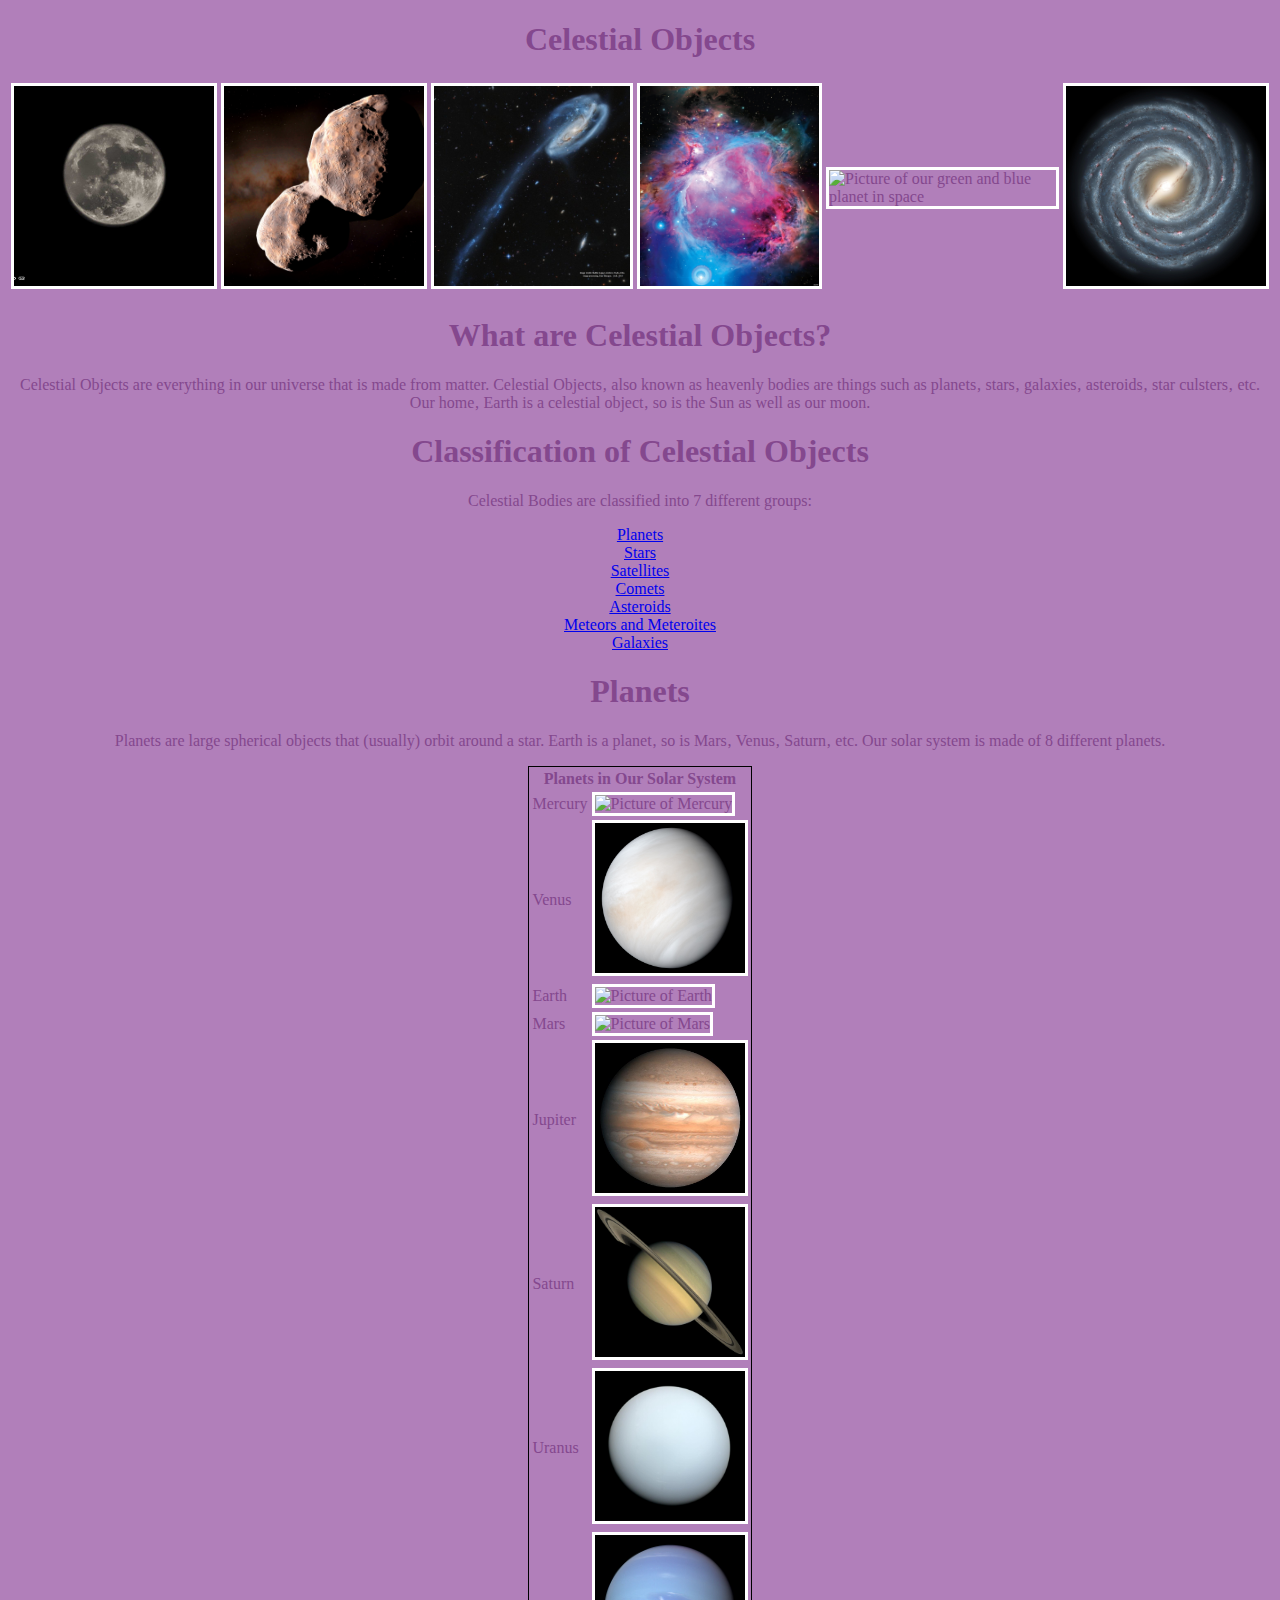
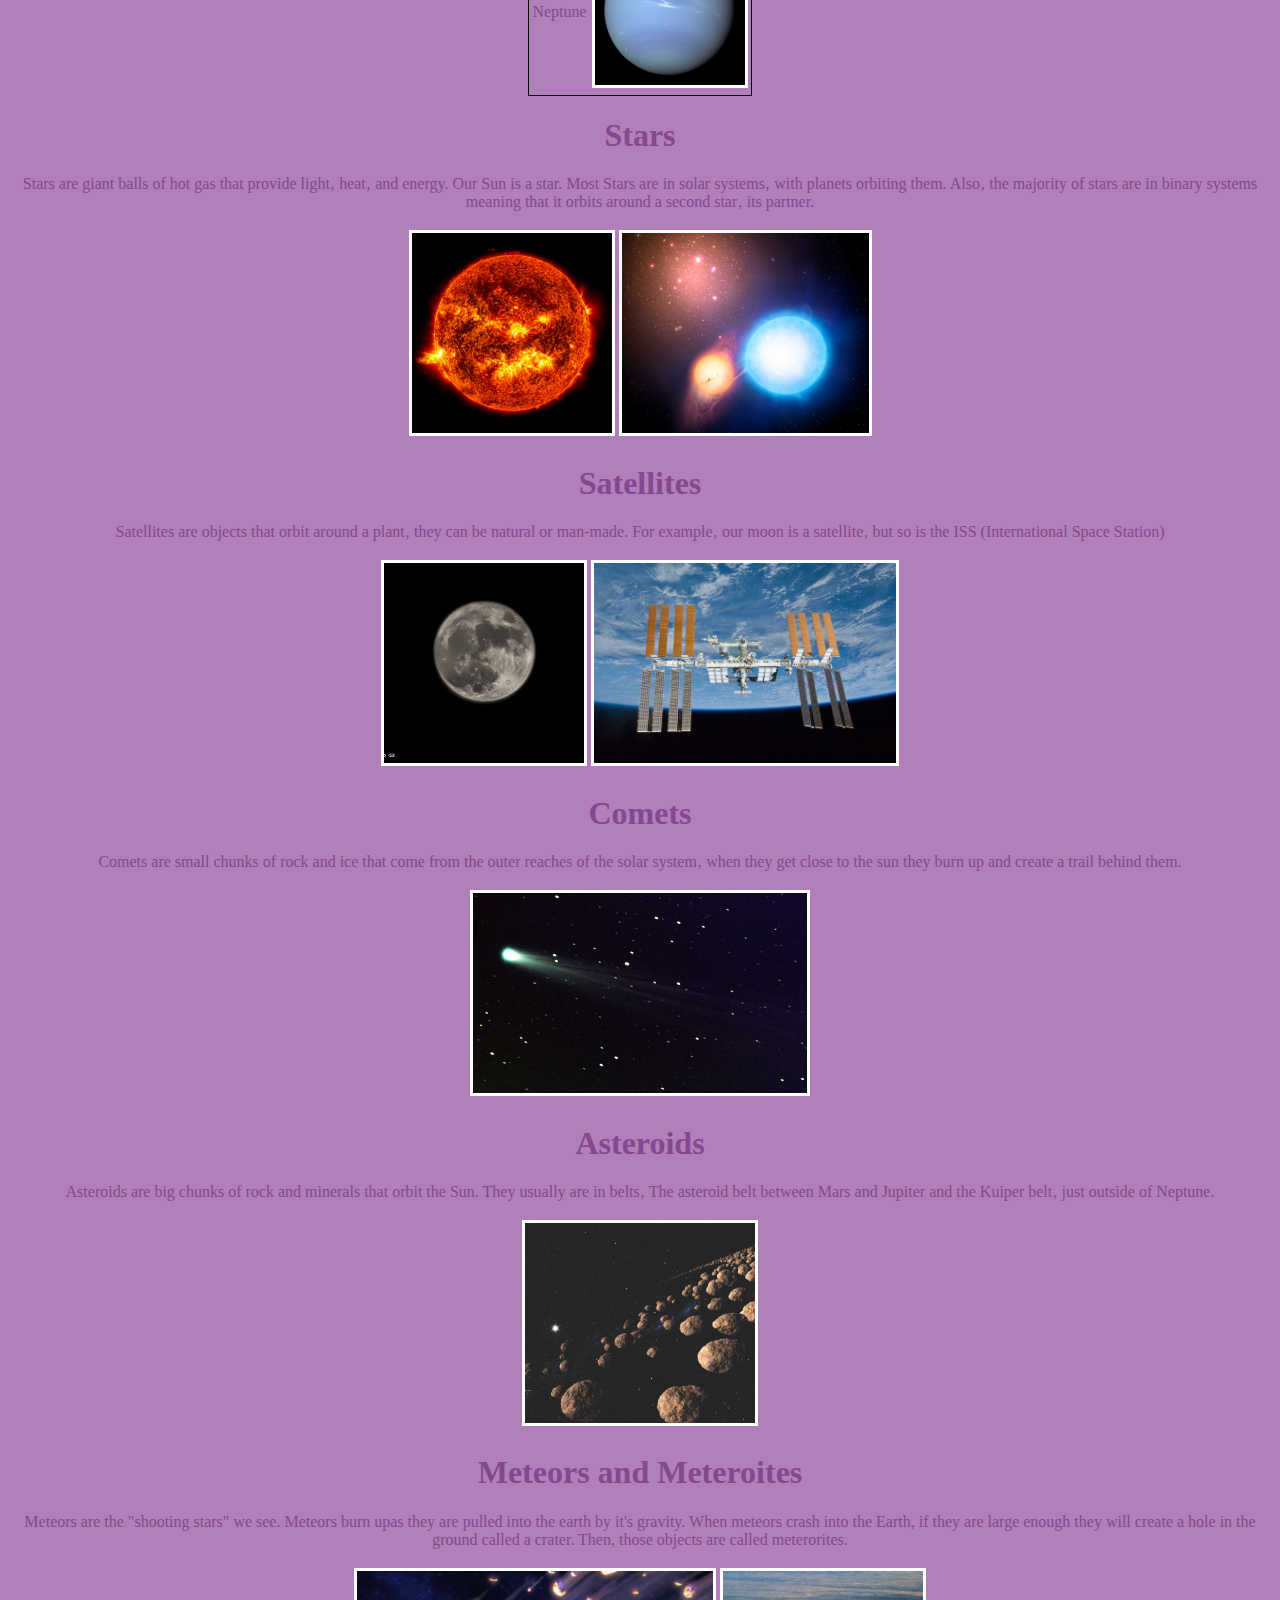
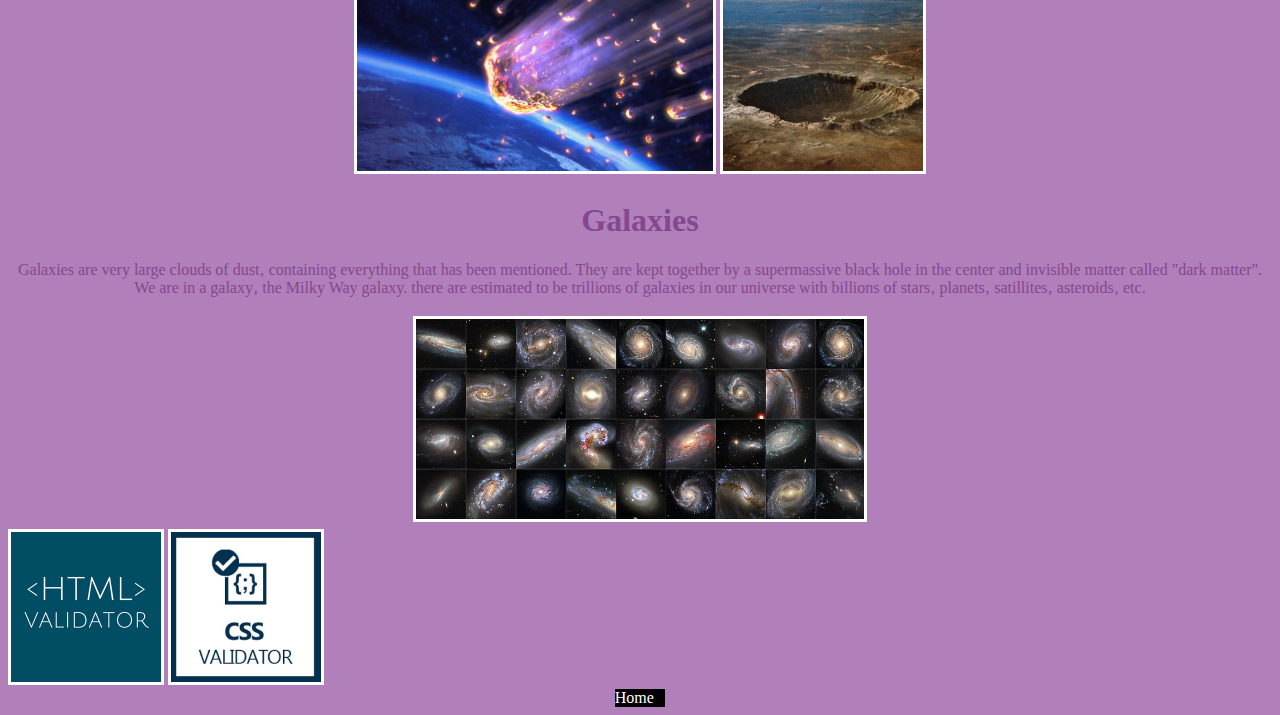
==== celestial.html @ 89e39d06 "Add files via upload" ====
<!doctype html>

<html lang="en">

	<head>
		<meta charset="UTF-8">
		<title> Celestial Objects </title>
		<link rel="stylesheet" type="text/css" href="celestial.css">
	</head>

	<body>
		<!--Don't forget to add special characters-->
		<h1> Celestial Objects </h1>
		<table class="table">
		<tr> 
		<td> <img src="moon.jpg" alt="picture of Earth's moon" height="200"> </td> 
		<td> <img src="2sci-asteroids-mobileMasterAt3x.jpg" alt="picture of asteroid belt" height="200"> </td> 
		<td> <img src="tad.jpg" alt="Picture of galaxy with arm being ripped apart" height="200"> </td> 
		<td> <img src="cluster.jpg" alt="picture of stars clustered together" height="200"> </td>
		<td> <img src="earth.jpg" alt="Picture of our green and blue planet in space" height="200"> </td> 
		<td> <img src="milky.jpg" alt="picture of our milky way galaxy" height="200"> </td> 
		</tr>
		</table>
		<h1> What are Celestial Objects? </h1>
		<p> Celestial Objects are everything in our universe that is made from matter. Celestial Objects&sbquo; also known as heavenly bodies are things such as planets&sbquo; stars&sbquo; galaxies&sbquo; asteroids&sbquo; star culsters&sbquo; etc. Our home&sbquo; Earth is a celestial object&sbquo; so is the Sun as well as our moon. </p>
		<h1> Classification of Celestial Objects </h1>
		<p> Celestial Bodies are classified into 7 different groups: </p>
		<!--Try to fix centering ordered list-->
		<div class="container"
		<ol class="myOL">
			<li> <a href="#Planets"> Planets </a> </li>
			<li> <a href="#Stars"> Stars </a> </li>
			<li> <a href="#Satellites"> Satellites </a> </li>
			<li> <a href="#Comets"> Comets </a> </li>
			<li> <a href="#Asteroids"> Asteroids </a> </li>
			<li> <a href="#Meteors"> Meteors and Meteroites </a> </li>
			<li> <a href="#Galaxies"> Galaxies </a> </li>
		</ol>
		</div>
		<h1 id="Planets"> Planets </h1>
		<p> Planets are large spherical objects that (usually) orbit around a star. Earth is a planet&sbquo; so is Mars&sbquo; Venus&sbquo; Saturn&sbquo; etc. Our solar system is made of 8 different planets. </p>
		<table class="ttable">
			<tr> <th colspan="2"> Planets in Our Solar System </th> </tr>
			<tr> <td> Mercury </td> <td> <img src="mercury.jpg" alt="Picture of Mercury" height="150"> </td> </tr>
			<tr> <td> Venus </td> <td> <img src="venus.jpg" alt="Picture of Venus" height="150"> </td> </tr>
			<tr> <td> Earth </td> <td> <img src="earth.jpg" alt="Picture of Earth" height="150"> </td> </tr>
			<tr> <td> Mars </td> <td> <img src="Mars.jpg" alt="Picture of Mars" height="150"> </td> </tr>
			<tr> <td> Jupiter </td> <td> <img src="Jupiter.jpg" alt="Picture of Jupiter" height="150"> </td> </tr>
			<tr> <td> Saturn </td> <td> <img src="saturn-v2.jpg" alt="Picture of Saturn" height="150"> </td> </tr>
			<tr> <td> Uranus </td> <td> <img src="uranus.jpg" alt="Picture of Uranus" height="150"> </td> </tr>
			<tr> <td> Neptune </td> <td> <img src="neptune.jpg" alt="Picture of Neptune" height="150"> </td> </tr>
		</table>
		<h1 id="Stars"> Stars </h1>
		<p> Stars are giant balls of hot gas that provide light&sbquo; heat&sbquo; and energy. Our Sun is a star. Most Stars are in solar systems&sbquo; with planets orbiting them. Also&sbquo; the majority of stars are in binary systems meaning that it orbits around a second star&sbquo; its partner. </p>
		<table class="table">
			<tr> <td> <img src="sun.jpg" alt="Picture of our Sun" height="200"> </td> <td> <img src="binary.jpg" alt="Picture of 2 stars circling each other" height="200"> </td> </tr>
		</table>
		<h1 id="Satellites"> Satellites </h1> 
		<p> Satellites are objects that orbit around a plant&sbquo; they can be natural or man-made. For example&sbquo; our moon is a satellite&sbquo; but so is the ISS (International Space Station) </p>
		<table class="table">
			<tr> <td> <img src="moon.jpg" alt="Picture of our Moon" height="200"> </td> <td> <img src="iss.jpg" alt="Picture of man made space station orbiting Earth" height="200"> </td> </tr>
		</table>
		<h1 id="Comets"> Comets </h1>
		<p> Comets are small chunks of rock and ice that come from the outer reaches of the solar system&sbquo; when they get close to the sun they burn up and create a trail behind them. </p>
		<table class="table">
			<tr> <td> <img src="comet.jpg" alt="Picture of icy rock burning up in outer space" height="200"> </td> </tr>
		</table>
		<h1 id="Asteroids"> Asteroids </h1>
		<p> Asteroids are big chunks of rock and minerals that orbit the Sun. They usually are in belts&sbquo; The asteroid belt between Mars and Jupiter and the Kuiper belt&sbquo; just outside of Neptune. </p>
		<table class="table">
			<tr> <td> <img src="asteroids.jpg" alt="Picture of rocks in space orbiting the sun together in a belt" height="200"> </td> </tr>
		</table>
		<h1 id="Meteors"> Meteors and Meteroites </h1>
		<p> Meteors are the "shooting stars" we see. Meteors burn upas they are pulled into the earth by it's gravity. When meteors crash into the Earth, if they are large enough they will create a hole in the ground called a crater. Then, those objects are called meterorites. </p>
		<table class="table">
			<tr> <td> <img src="meterorite.jpg" alt="Space rock falling into Earth" height="200"> </td> <td> <img src="crater.jpg" alt="Hole in the ground after a rock collided with Earth" height="200"> </td> </tr>
		</table>
		<h1 id="Galaxies"> Galaxies </h1>
		<p> Galaxies are very large clouds of dust&sbquo; containing everything that has been mentioned. They are kept together by a supermassive black hole in the center and invisible matter called "dark matter". We are in a galaxy&sbquo; the Milky Way galaxy. there are estimated to be trillions of galaxies in our universe with billions of stars&sbquo; planets&sbquo; satillites&sbquo; asteroids&sbquo; etc. </p>
		<table class="table">
			<tr> <td> <img src="Hubble-Space-Telescope-Galaxy-Collection.jpg" alt="Pictures of different galaxies in the universe" height="200">
		</table>
		<!--Link validators-->
		<img src="htmlvalidator.jpg" alt="image of html validator" height="150"> </a>
		<img src="cssvalid.jpg" alt="image of css validator" height="150"> </a>	
		<a href="index.html" class="button"> Home </a>
	</body>

</html>
---- celestial.css ----
h1
{
	text-align : center;
}

body
{
	background-color : #B17FBA;
	color : #84488E;
	font-family : cursive;
}

p
{
	text-align : center;
}

.list
{
	text-align : center;
	list-style : inside;
}

img
{
	border-color : white;
	border-width : medium;
	border-style : solid;
	padding : 0%;
	margin : 0%;
}

.button
{
	text-align : center;
	margin : auto;
	background-color : black;
	border : 1px;
	cursor : pointer;
	text-decoration : none;
	font-size : 16px;
	width : 4%;
	display : flex;
	color : white;
}

.button:hover 
{
        background-color: #84488E;
}
.table
{
	margin : auto;
}
.ttable
{
	border : 1px solid black ;
	margin : auto;
}

div.container 
{
	text-align: center;
}

ol.myOL 
{
	display: inline-block;
	text-align: left;
}
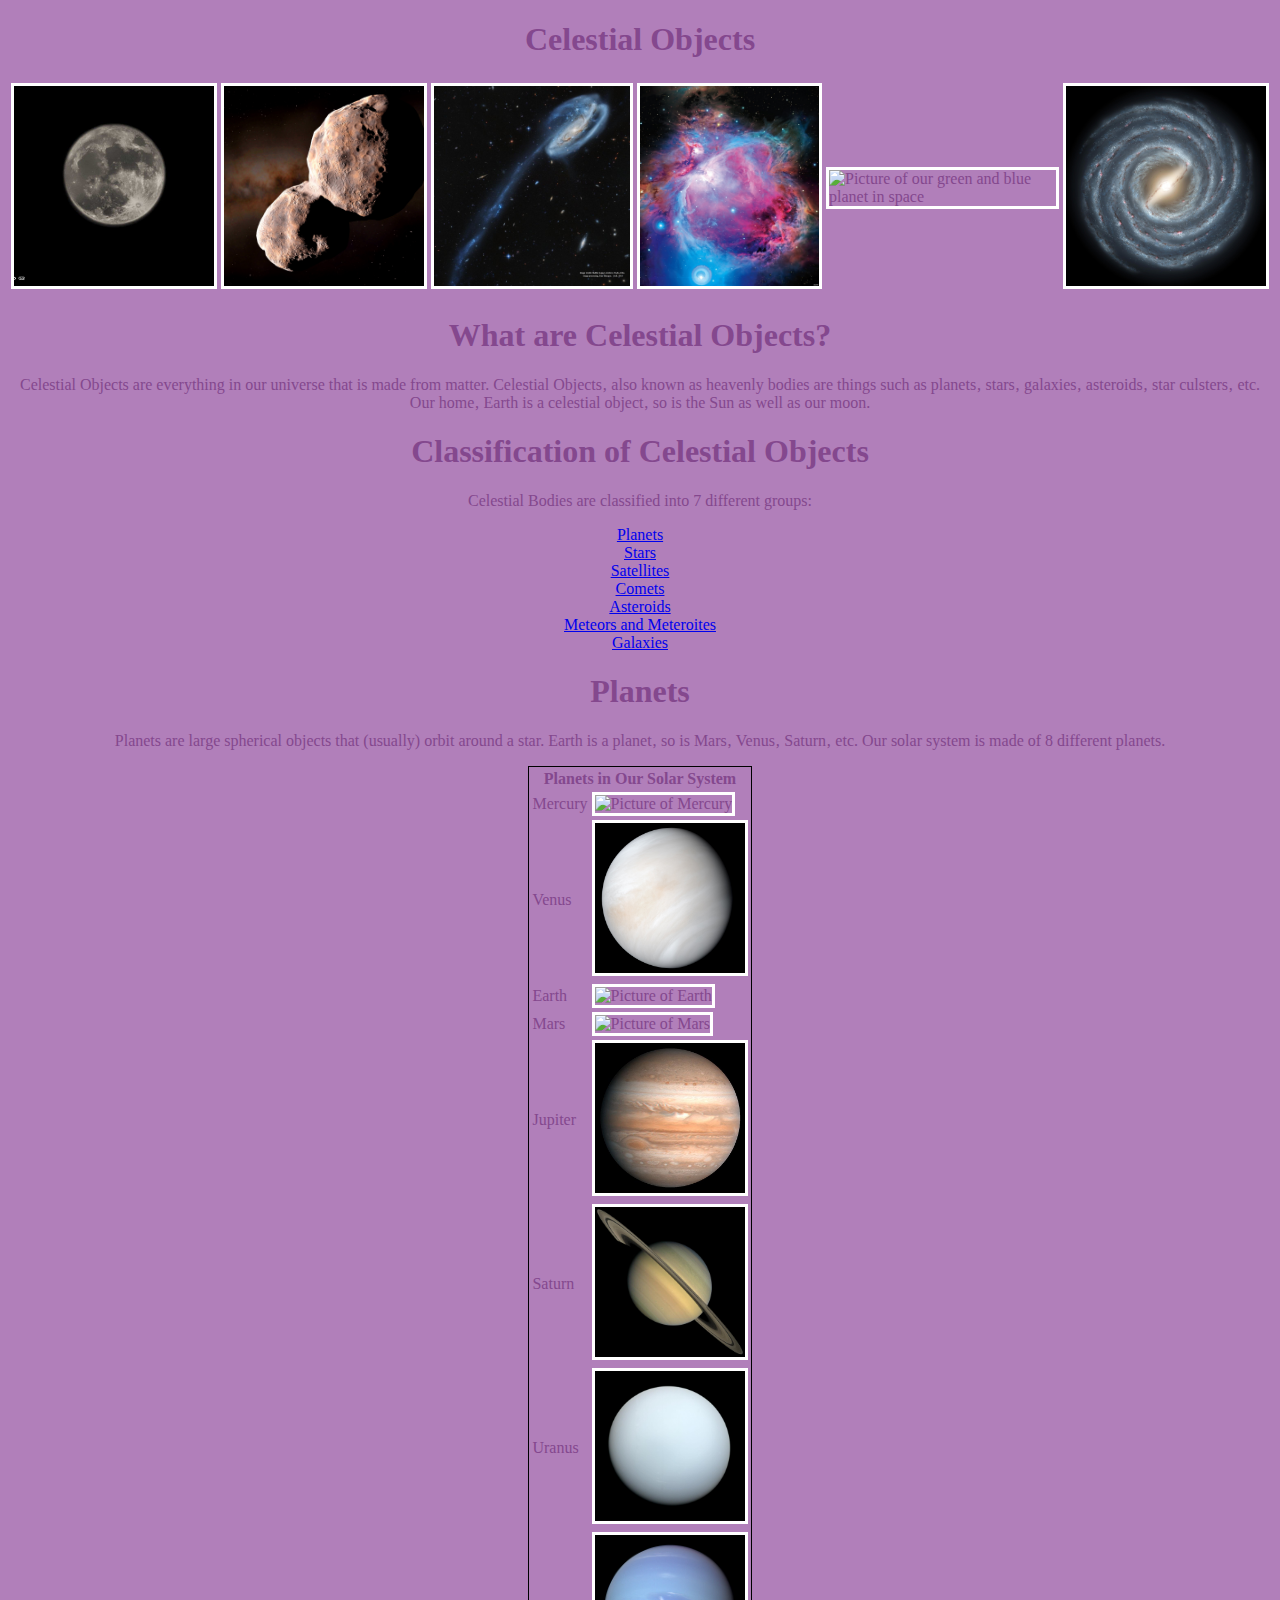
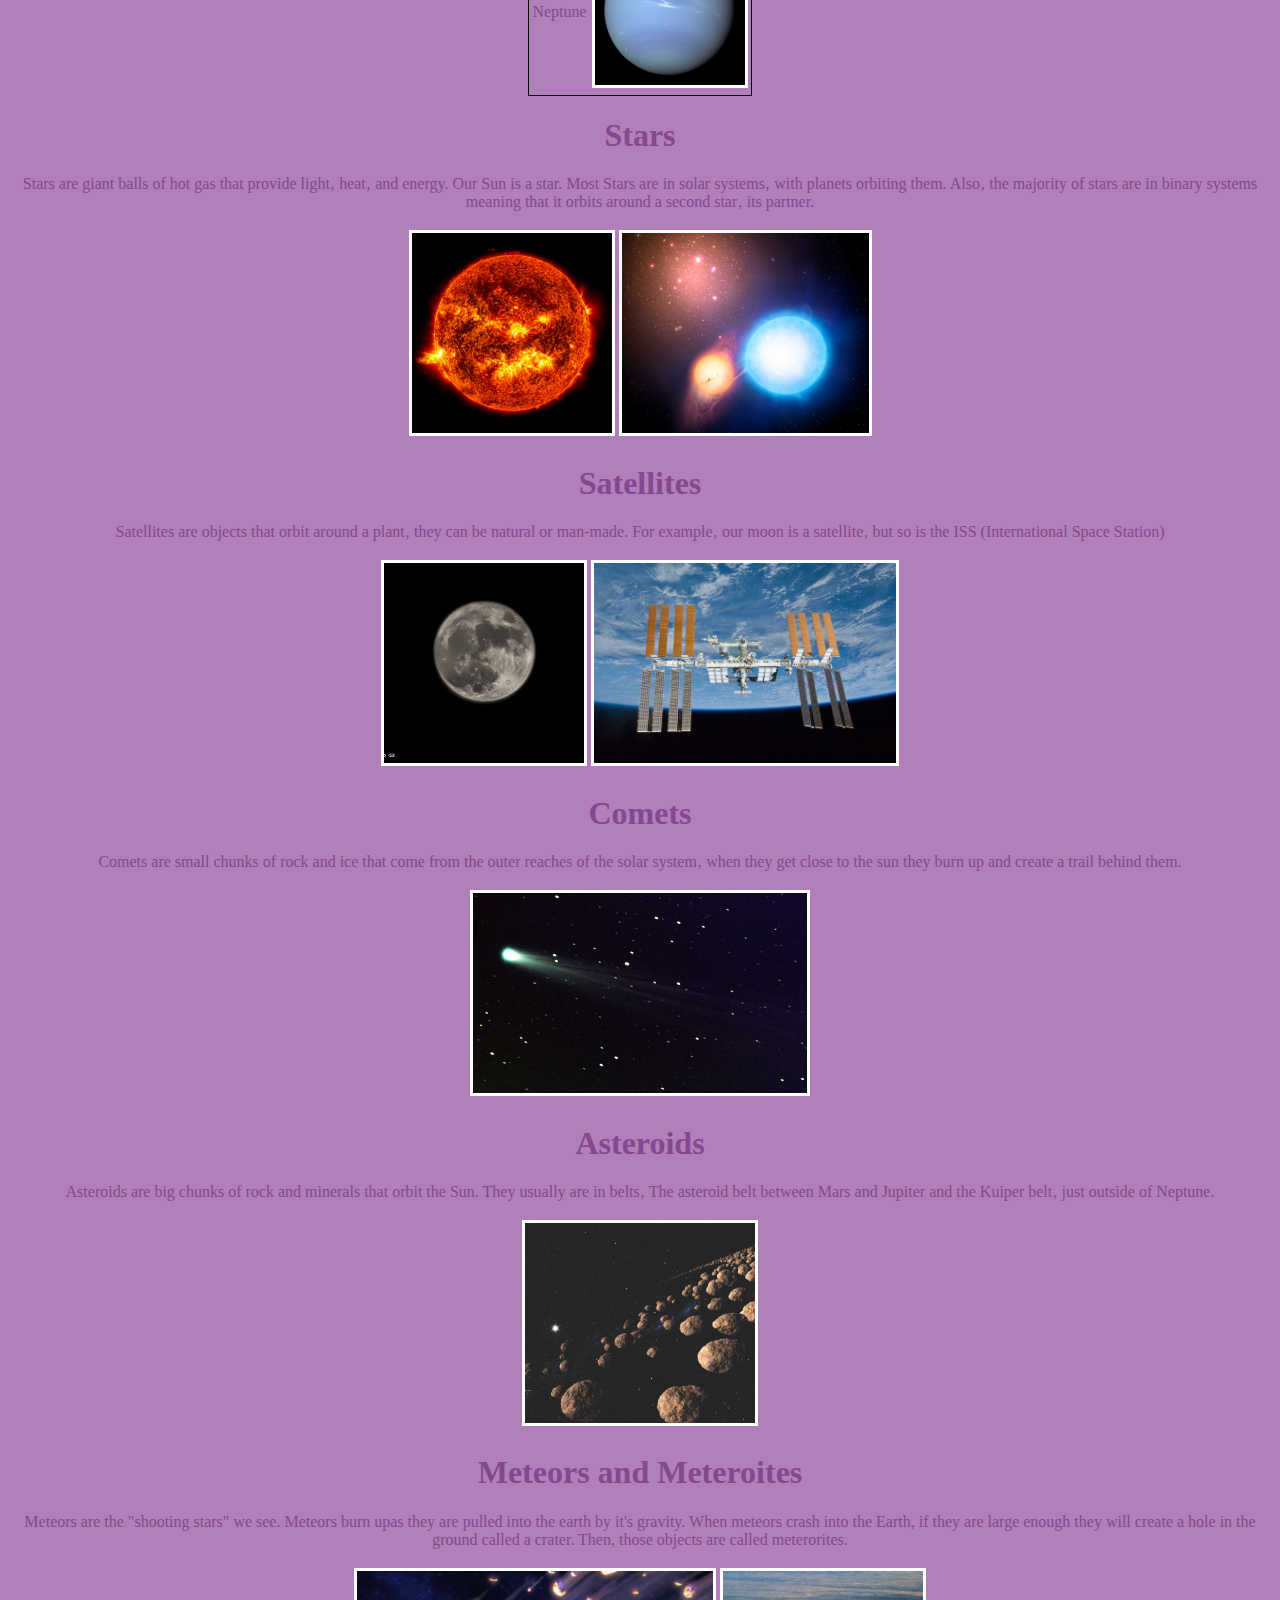
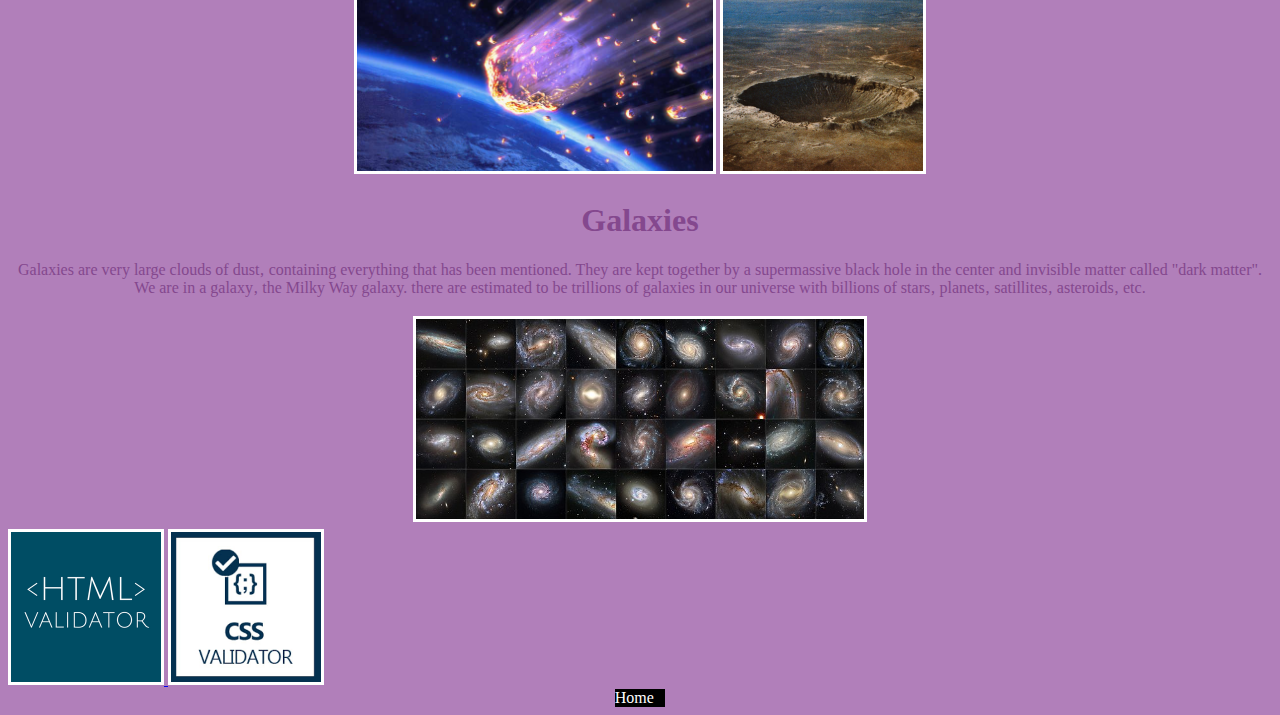
==== commit 5d397e6c: "Add files via upload" ====
--- a/celestial.html
+++ b/celestial.html
@@ -41,10 +41,10 @@
 		<p> Planets are large spherical objects that (usually) orbit around a star. Earth is a planet&sbquo; so is Mars&sbquo; Venus&sbquo; Saturn&sbquo; etc. Our solar system is made of 8 different planets. </p>
 		<table class="ttable">
 			<tr> <th colspan="2"> Planets in Our Solar System </th> </tr>
-			<tr> <td> Mercury </td> <td> <img src="mercury.jpg" alt="Picture of Mercury" height="150"> </td> </tr>
+			<tr> <td> Mercury </td> <td> <img src="mer.jpg" alt="Picture of Mercury" height="150"> </td> </tr>
 			<tr> <td> Venus </td> <td> <img src="venus.jpg" alt="Picture of Venus" height="150"> </td> </tr>
 			<tr> <td> Earth </td> <td> <img src="earth.jpg" alt="Picture of Earth" height="150"> </td> </tr>
-			<tr> <td> Mars </td> <td> <img src="Mars.jpg" alt="Picture of Mars" height="150"> </td> </tr>
+			<tr> <td> Mars </td> <td> <img src="mar.jpg" alt="Picture of Mars" height="150"> </td> </tr>
 			<tr> <td> Jupiter </td> <td> <img src="Jupiter.jpg" alt="Picture of Jupiter" height="150"> </td> </tr>
 			<tr> <td> Saturn </td> <td> <img src="saturn-v2.jpg" alt="Picture of Saturn" height="150"> </td> </tr>
 			<tr> <td> Uranus </td> <td> <img src="uranus.jpg" alt="Picture of Uranus" height="150"> </td> </tr>
@@ -81,8 +81,10 @@
 			<tr> <td> <img src="Hubble-Space-Telescope-Galaxy-Collection.jpg" alt="Pictures of different galaxies in the universe" height="200">
 		</table>
 		<!--Link validators-->
-		<img src="htmlvalidator.jpg" alt="image of html validator" height="150"> </a>
-		<img src="cssvalid.jpg" alt="image of css validator" height="150"> </a>	
+		<a href="http://validator.w3.org/check?uri=https://HudymaR.github.io/celestial.html">
+		<img src="htmlvalidator.jpg" alt="image of html validator" height="150">
+		</a>
+		<img src="cssvalid.jpg" alt="image of css validator" height="150">
 		<a href="index.html" class="button"> Home </a>
 	</body>
 
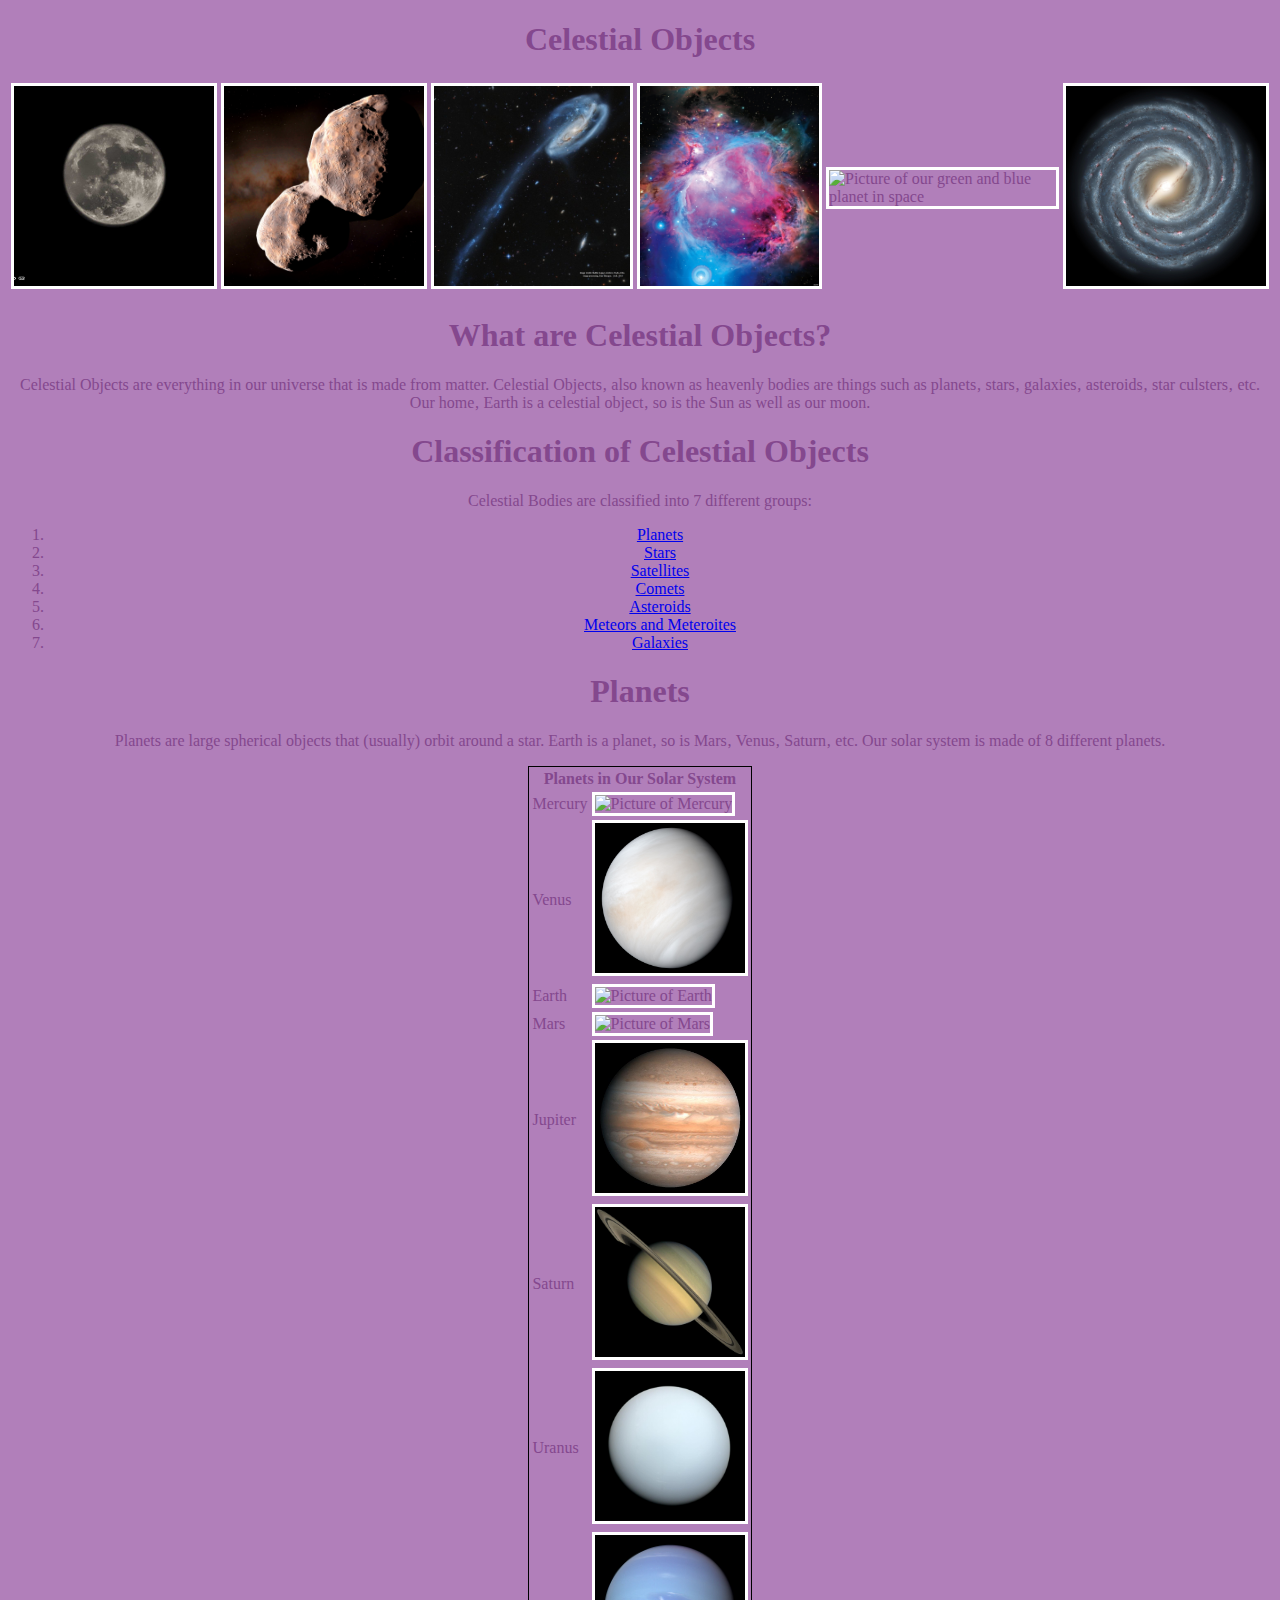
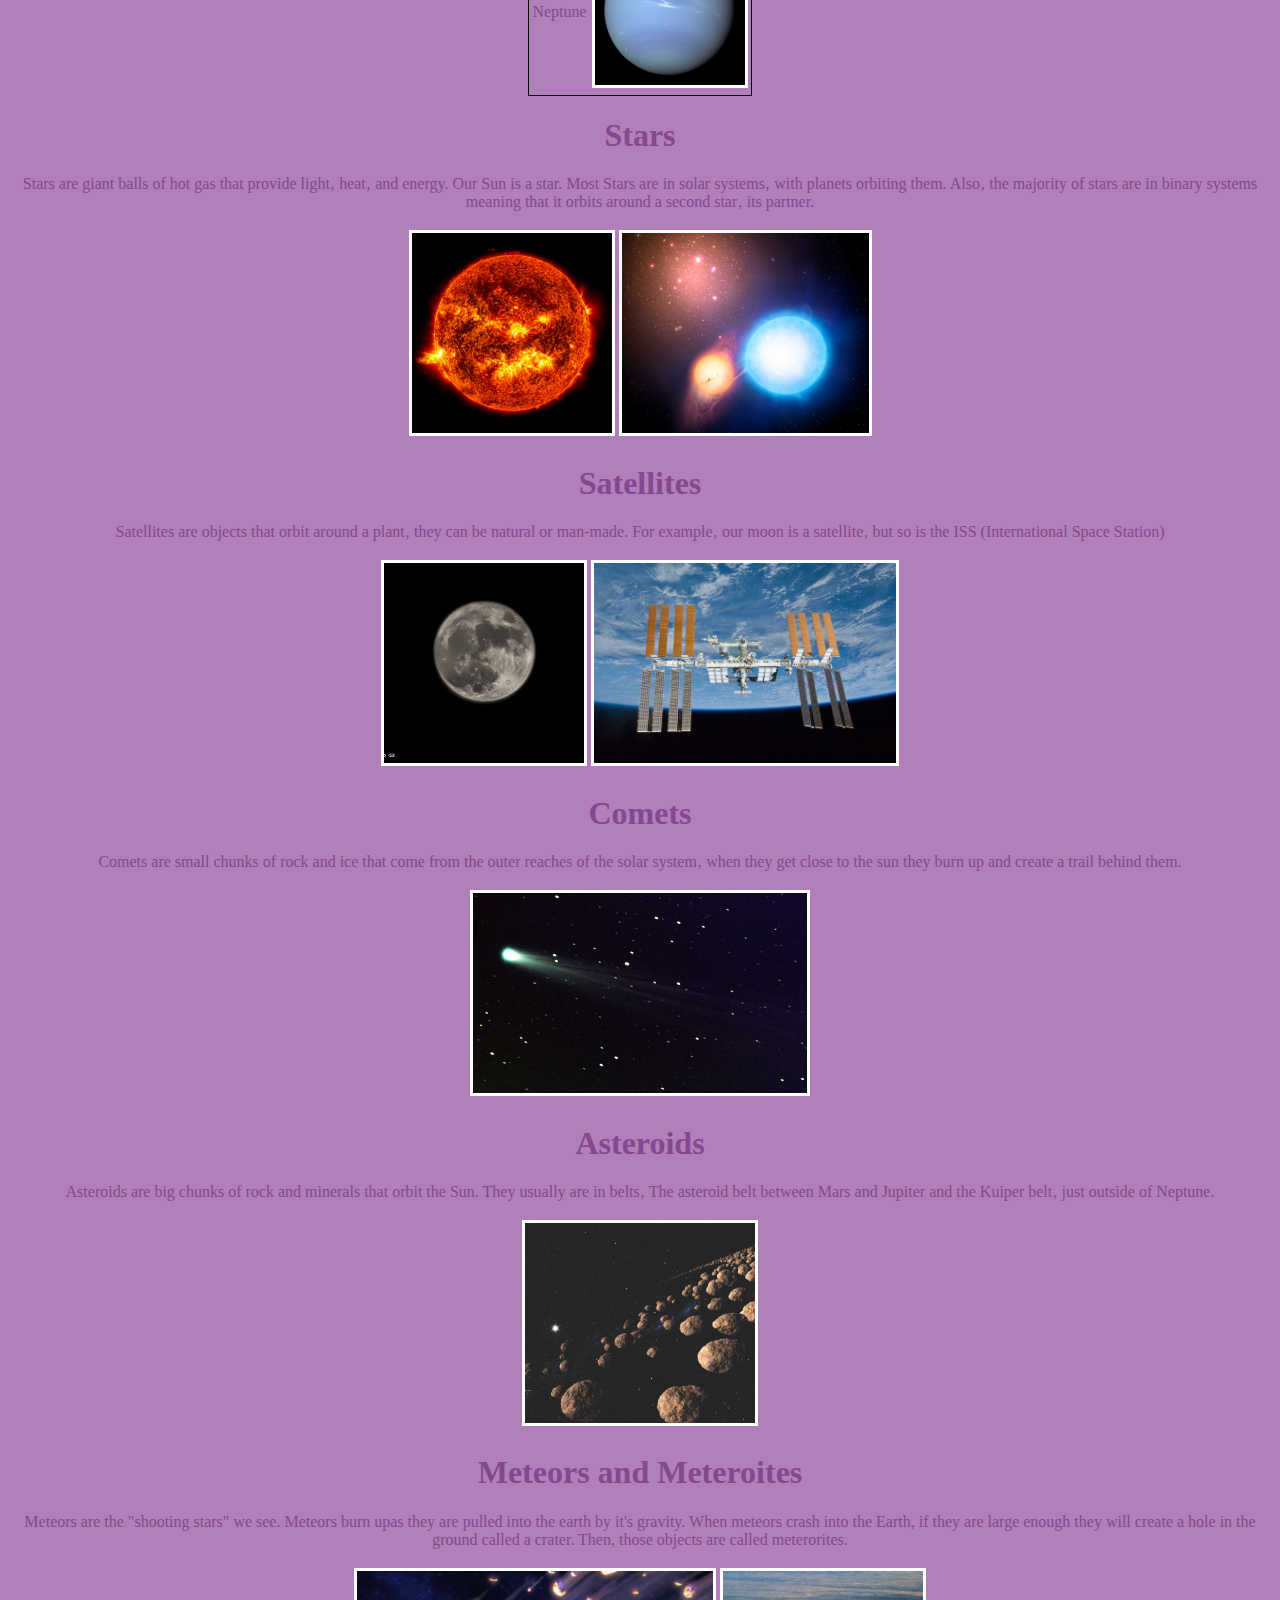
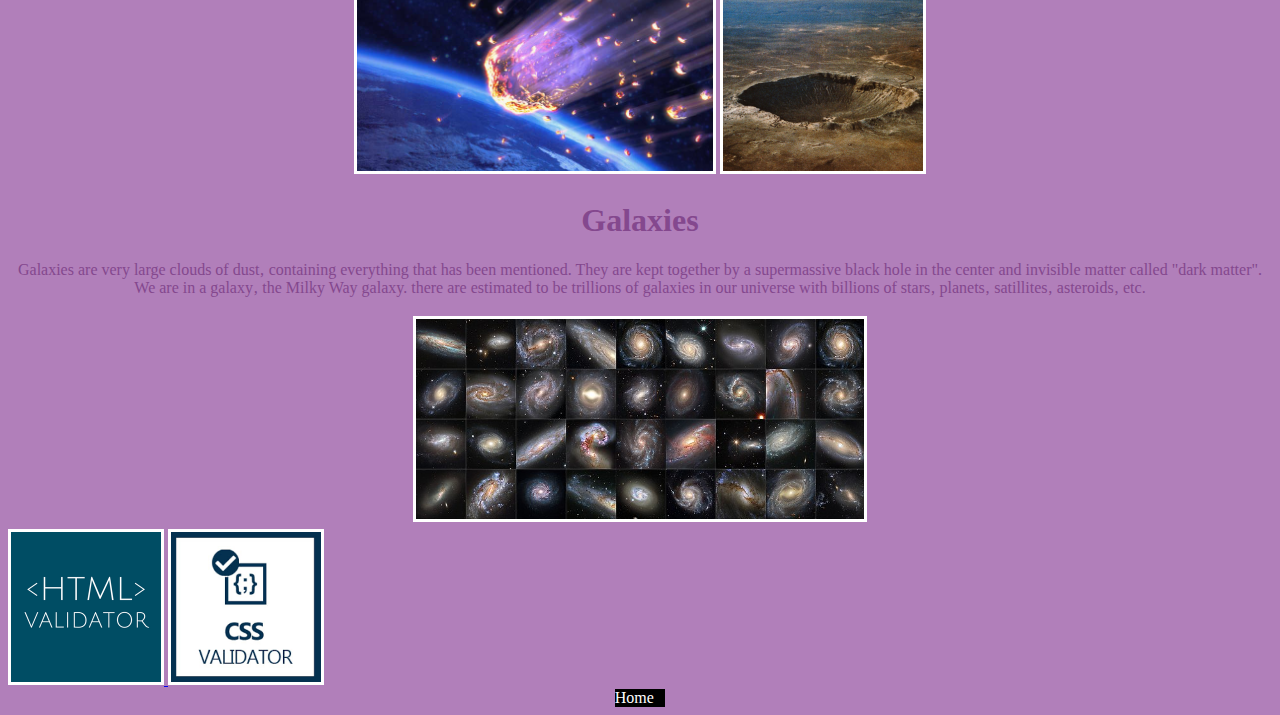
==== commit 68df67f6: "Add files via upload" ====
--- a/celestial.html
+++ b/celestial.html
@@ -26,8 +26,8 @@
 		<h1> Classification of Celestial Objects </h1>
 		<p> Celestial Bodies are classified into 7 different groups: </p>
 		<!--Try to fix centering ordered list-->
-		<div class="container"
-		<ol class="myOL">
+		
+		<ol class="list">
 			<li> <a href="#Planets"> Planets </a> </li>
 			<li> <a href="#Stars"> Stars </a> </li>
 			<li> <a href="#Satellites"> Satellites </a> </li>
@@ -36,7 +36,7 @@
 			<li> <a href="#Meteors"> Meteors and Meteroites </a> </li>
 			<li> <a href="#Galaxies"> Galaxies </a> </li>
 		</ol>
-		</div>
+		
 		<h1 id="Planets"> Planets </h1>
 		<p> Planets are large spherical objects that (usually) orbit around a star. Earth is a planet&sbquo; so is Mars&sbquo; Venus&sbquo; Saturn&sbquo; etc. Our solar system is made of 8 different planets. </p>
 		<table class="ttable">
@@ -81,7 +81,7 @@
 			<tr> <td> <img src="Hubble-Space-Telescope-Galaxy-Collection.jpg" alt="Pictures of different galaxies in the universe" height="200">
 		</table>
 		<!--Link validators-->
-		<a href="http://validator.w3.org/check?uri=https://HudymaR.github.io/celestial.html">
+		<a href="http://validator.w3.org/check?uri=https://hudymar.github.io/home/celestial.html">
 		<img src="htmlvalidator.jpg" alt="image of html validator" height="150">
 		</a>
 		<img src="cssvalid.jpg" alt="image of css validator" height="150">
--- a/celestial.css
+++ b/celestial.css
@@ -18,7 +18,6 @@
 .list
 {
 	text-align : center;
-	list-style : inside;
 }
 
 img
@@ -57,14 +56,3 @@
 	border : 1px solid black ;
 	margin : auto;
 }
-
-div.container 
-{
-	text-align: center;
-}
-
-ol.myOL 
-{
-	display: inline-block;
-	text-align: left;
-}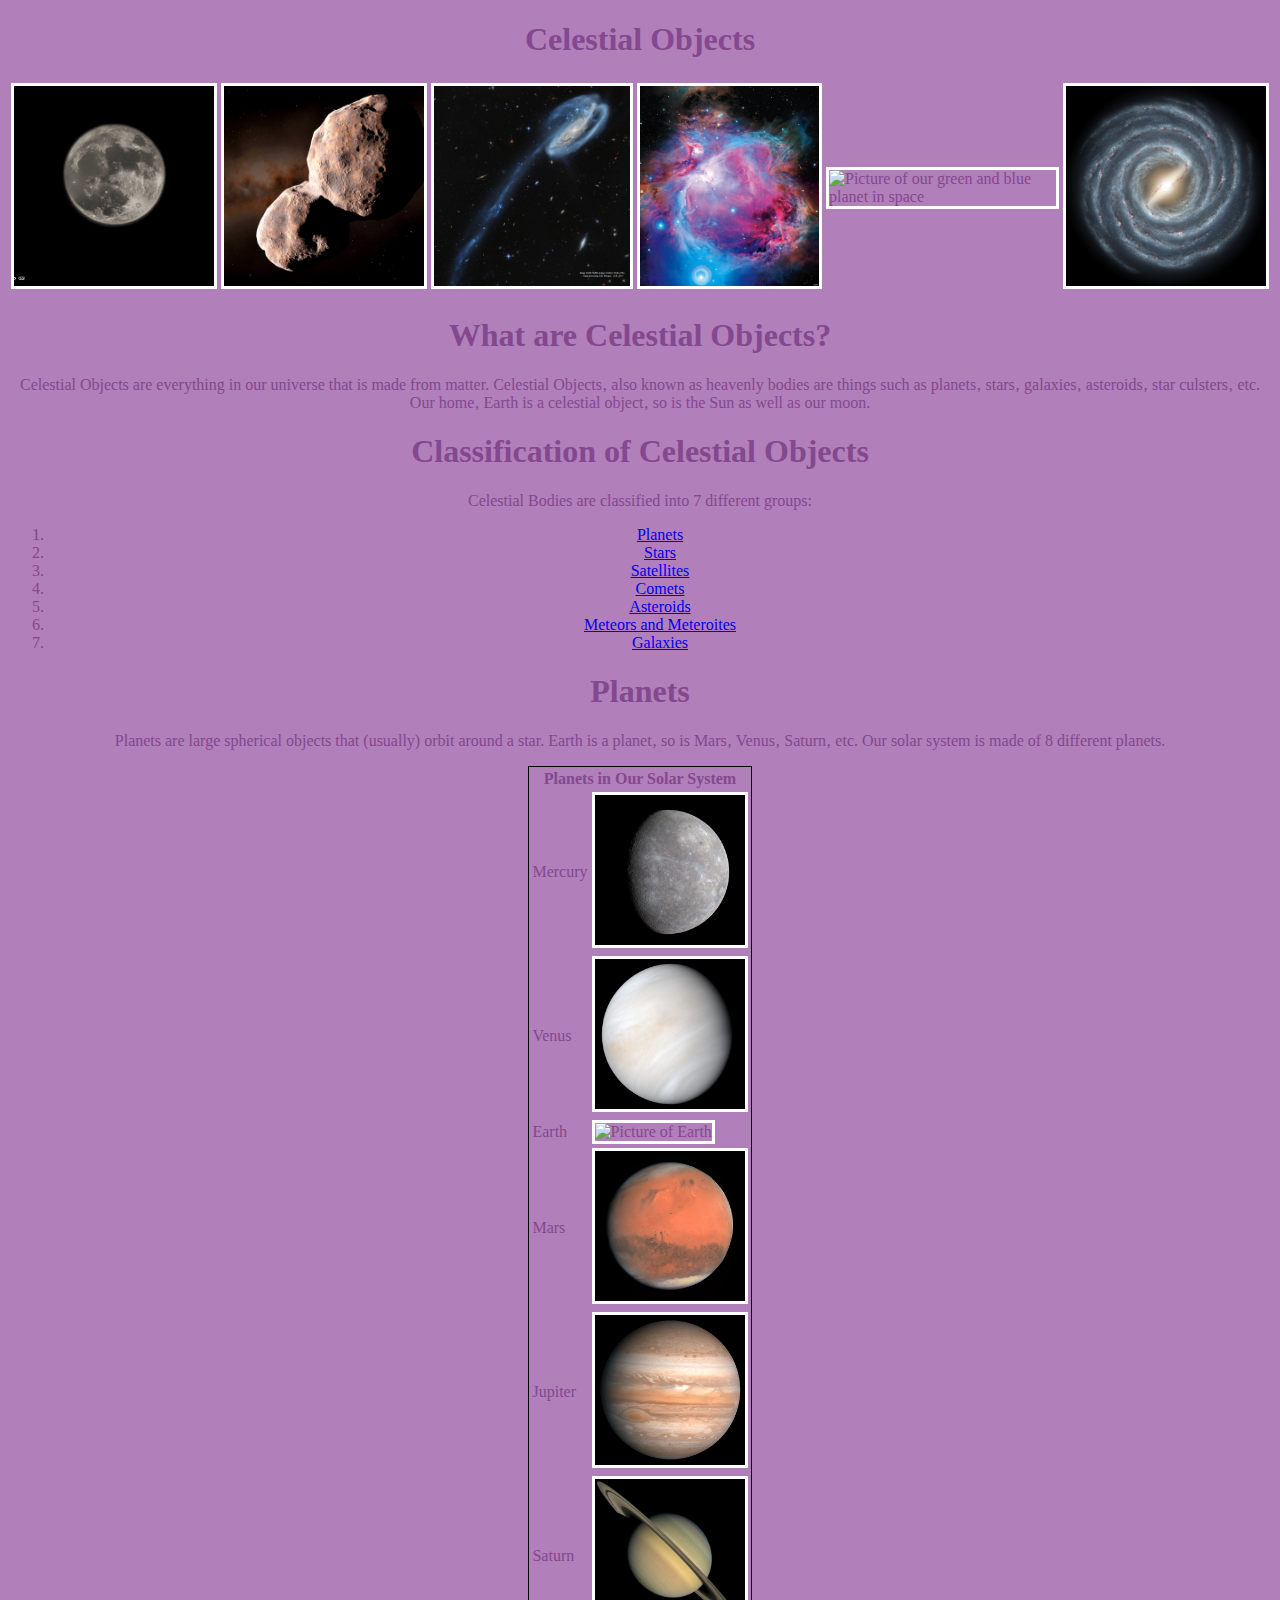
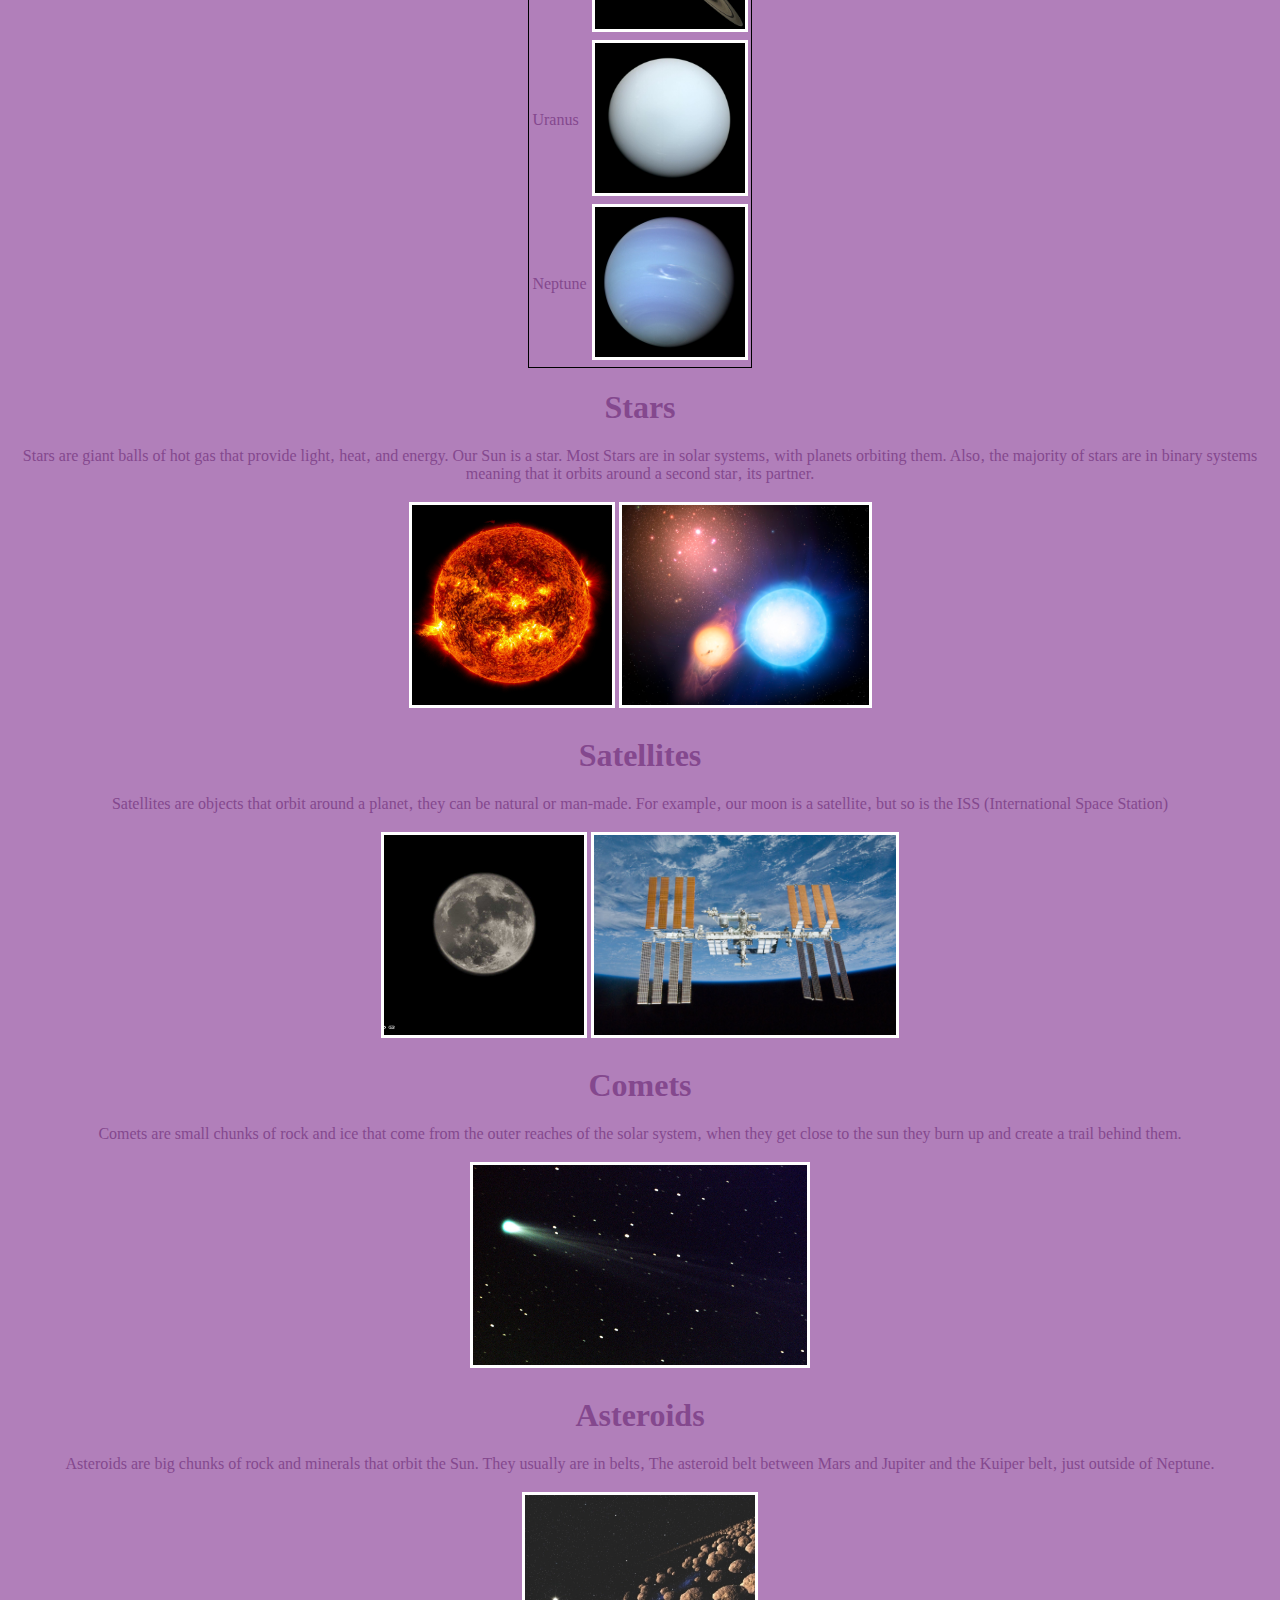
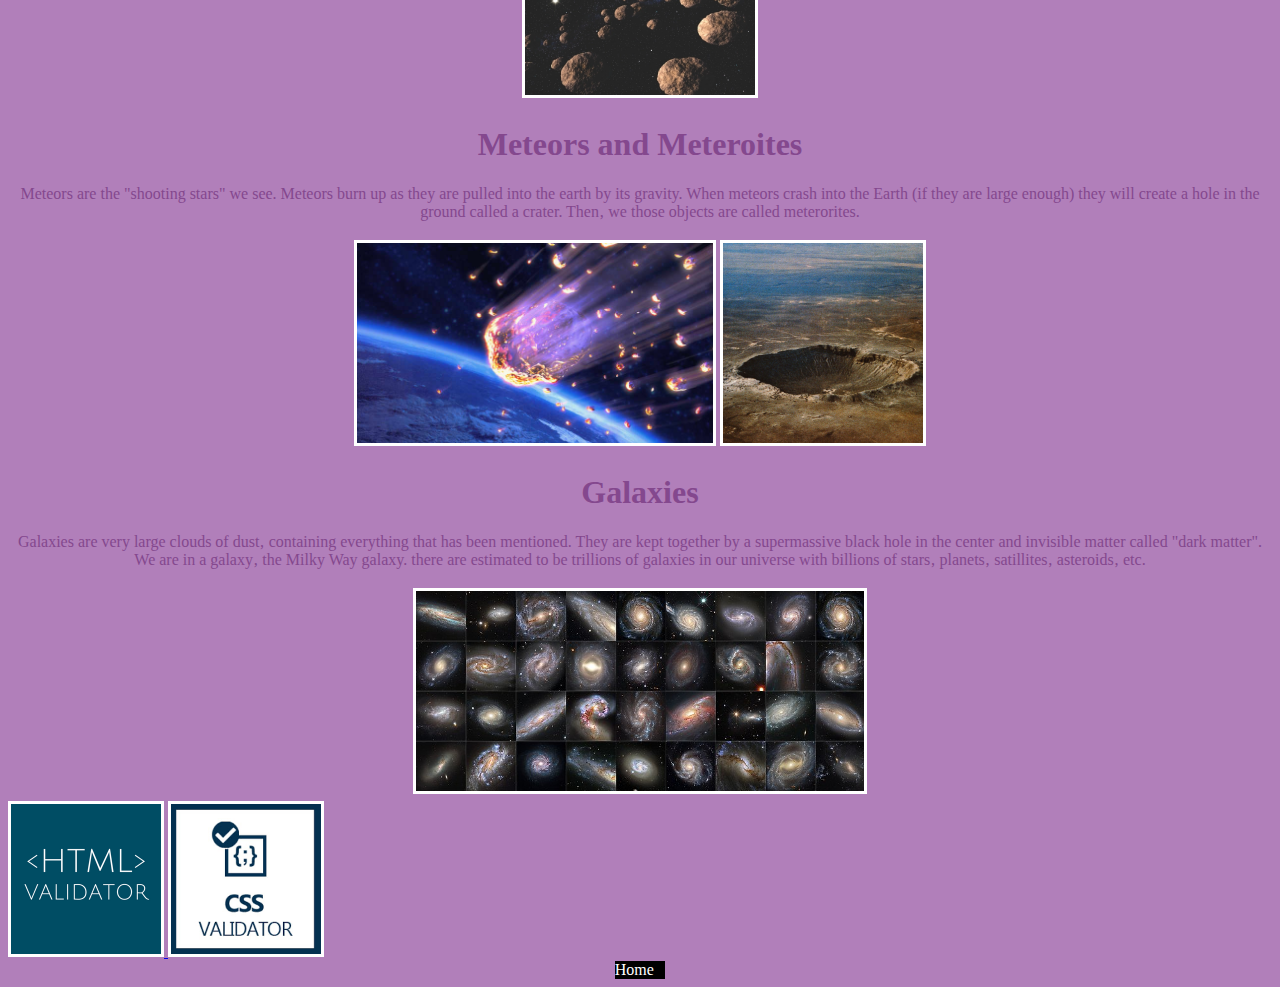
==== commit 2d1595ee: "Add files via upload" ====
--- a/celestial.html
+++ b/celestial.html
@@ -41,10 +41,10 @@
 		<p> Planets are large spherical objects that (usually) orbit around a star. Earth is a planet&sbquo; so is Mars&sbquo; Venus&sbquo; Saturn&sbquo; etc. Our solar system is made of 8 different planets. </p>
 		<table class="ttable">
 			<tr> <th colspan="2"> Planets in Our Solar System </th> </tr>
-			<tr> <td> Mercury </td> <td> <img src="mer.jpg" alt="Picture of Mercury" height="150"> </td> </tr>
+			<tr> <td> Mercury </td> <td> <img src="Mercury.jpg" alt="Picture of Mercury" height="150"> </td> </tr>
 			<tr> <td> Venus </td> <td> <img src="venus.jpg" alt="Picture of Venus" height="150"> </td> </tr>
 			<tr> <td> Earth </td> <td> <img src="earth.jpg" alt="Picture of Earth" height="150"> </td> </tr>
-			<tr> <td> Mars </td> <td> <img src="mar.jpg" alt="Picture of Mars" height="150"> </td> </tr>
+			<tr> <td> Mars </td> <td> <img src="mars.jpg" alt="Picture of Mars" height="150"> </td> </tr>
 			<tr> <td> Jupiter </td> <td> <img src="Jupiter.jpg" alt="Picture of Jupiter" height="150"> </td> </tr>
 			<tr> <td> Saturn </td> <td> <img src="saturn-v2.jpg" alt="Picture of Saturn" height="150"> </td> </tr>
 			<tr> <td> Uranus </td> <td> <img src="uranus.jpg" alt="Picture of Uranus" height="150"> </td> </tr>
@@ -56,7 +56,7 @@
 			<tr> <td> <img src="sun.jpg" alt="Picture of our Sun" height="200"> </td> <td> <img src="binary.jpg" alt="Picture of 2 stars circling each other" height="200"> </td> </tr>
 		</table>
 		<h1 id="Satellites"> Satellites </h1> 
-		<p> Satellites are objects that orbit around a plant&sbquo; they can be natural or man-made. For example&sbquo; our moon is a satellite&sbquo; but so is the ISS (International Space Station) </p>
+		<p> Satellites are objects that orbit around a planet&sbquo; they can be natural or man-made. For example&sbquo; our moon is a satellite&sbquo; but so is the ISS (International Space Station) </p>
 		<table class="table">
 			<tr> <td> <img src="moon.jpg" alt="Picture of our Moon" height="200"> </td> <td> <img src="iss.jpg" alt="Picture of man made space station orbiting Earth" height="200"> </td> </tr>
 		</table>
@@ -71,12 +71,12 @@
 			<tr> <td> <img src="asteroids.jpg" alt="Picture of rocks in space orbiting the sun together in a belt" height="200"> </td> </tr>
 		</table>
 		<h1 id="Meteors"> Meteors and Meteroites </h1>
-		<p> Meteors are the "shooting stars" we see. Meteors burn upas they are pulled into the earth by it's gravity. When meteors crash into the Earth, if they are large enough they will create a hole in the ground called a crater. Then, those objects are called meterorites. </p>
+		<p> Meteors are the &#34;shooting stars&#34; we see. Meteors burn up as they are pulled into the earth by its gravity. When meteors crash into the Earth &#40;if they are large enough&#41; they will create a hole in the ground called a crater. Then&sbquo; we those objects are called meterorites. </p>
 		<table class="table">
 			<tr> <td> <img src="meterorite.jpg" alt="Space rock falling into Earth" height="200"> </td> <td> <img src="crater.jpg" alt="Hole in the ground after a rock collided with Earth" height="200"> </td> </tr>
 		</table>
 		<h1 id="Galaxies"> Galaxies </h1>
-		<p> Galaxies are very large clouds of dust&sbquo; containing everything that has been mentioned. They are kept together by a supermassive black hole in the center and invisible matter called "dark matter". We are in a galaxy&sbquo; the Milky Way galaxy. there are estimated to be trillions of galaxies in our universe with billions of stars&sbquo; planets&sbquo; satillites&sbquo; asteroids&sbquo; etc. </p>
+		<p> Galaxies are very large clouds of dust&sbquo; containing everything that has been mentioned. They are kept together by a supermassive black hole in the center and invisible matter called &#34;dark matter&#34;. We are in a galaxy&sbquo; the Milky Way galaxy. there are estimated to be trillions of galaxies in our universe with billions of stars&sbquo; planets&sbquo; satillites&sbquo; asteroids&sbquo; etc. </p>
 		<table class="table">
 			<tr> <td> <img src="Hubble-Space-Telescope-Galaxy-Collection.jpg" alt="Pictures of different galaxies in the universe" height="200">
 		</table>
@@ -84,7 +84,9 @@
 		<a href="http://validator.w3.org/check?uri=https://hudymar.github.io/home/celestial.html">
 		<img src="htmlvalidator.jpg" alt="image of html validator" height="150">
 		</a>
+		<a href = "http://jigsaw.w3.org/css-validator/validator?uri=https://HudymaR.github.io/home/celestial.css">
 		<img src="cssvalid.jpg" alt="image of css validator" height="150">
+		</a>
 		<a href="index.html" class="button"> Home </a>
 	</body>
 
--- a/celestial.css
+++ b/celestial.css
@@ -7,7 +7,7 @@
 {
 	background-color : #B17FBA;
 	color : #84488E;
-	font-family : cursive;
+	font-family : "Comic Sans MS";
 }
 
 p
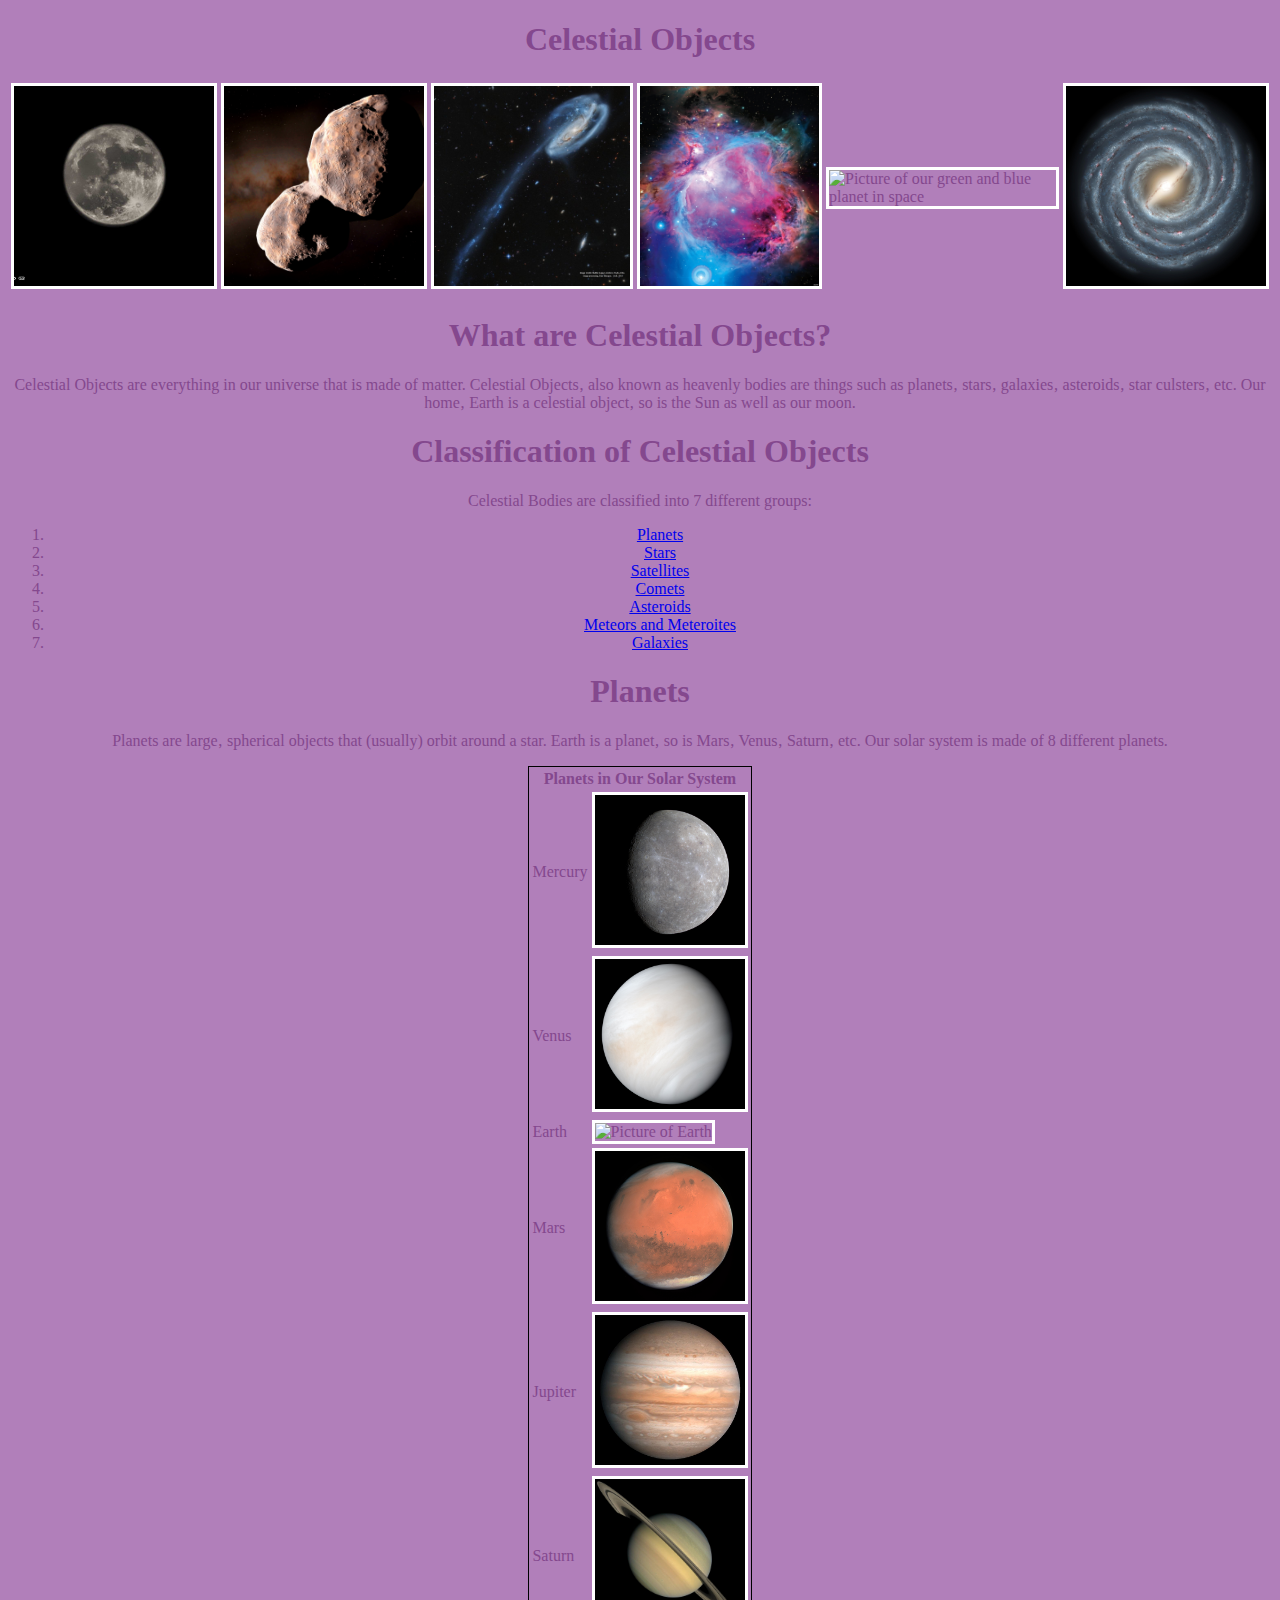
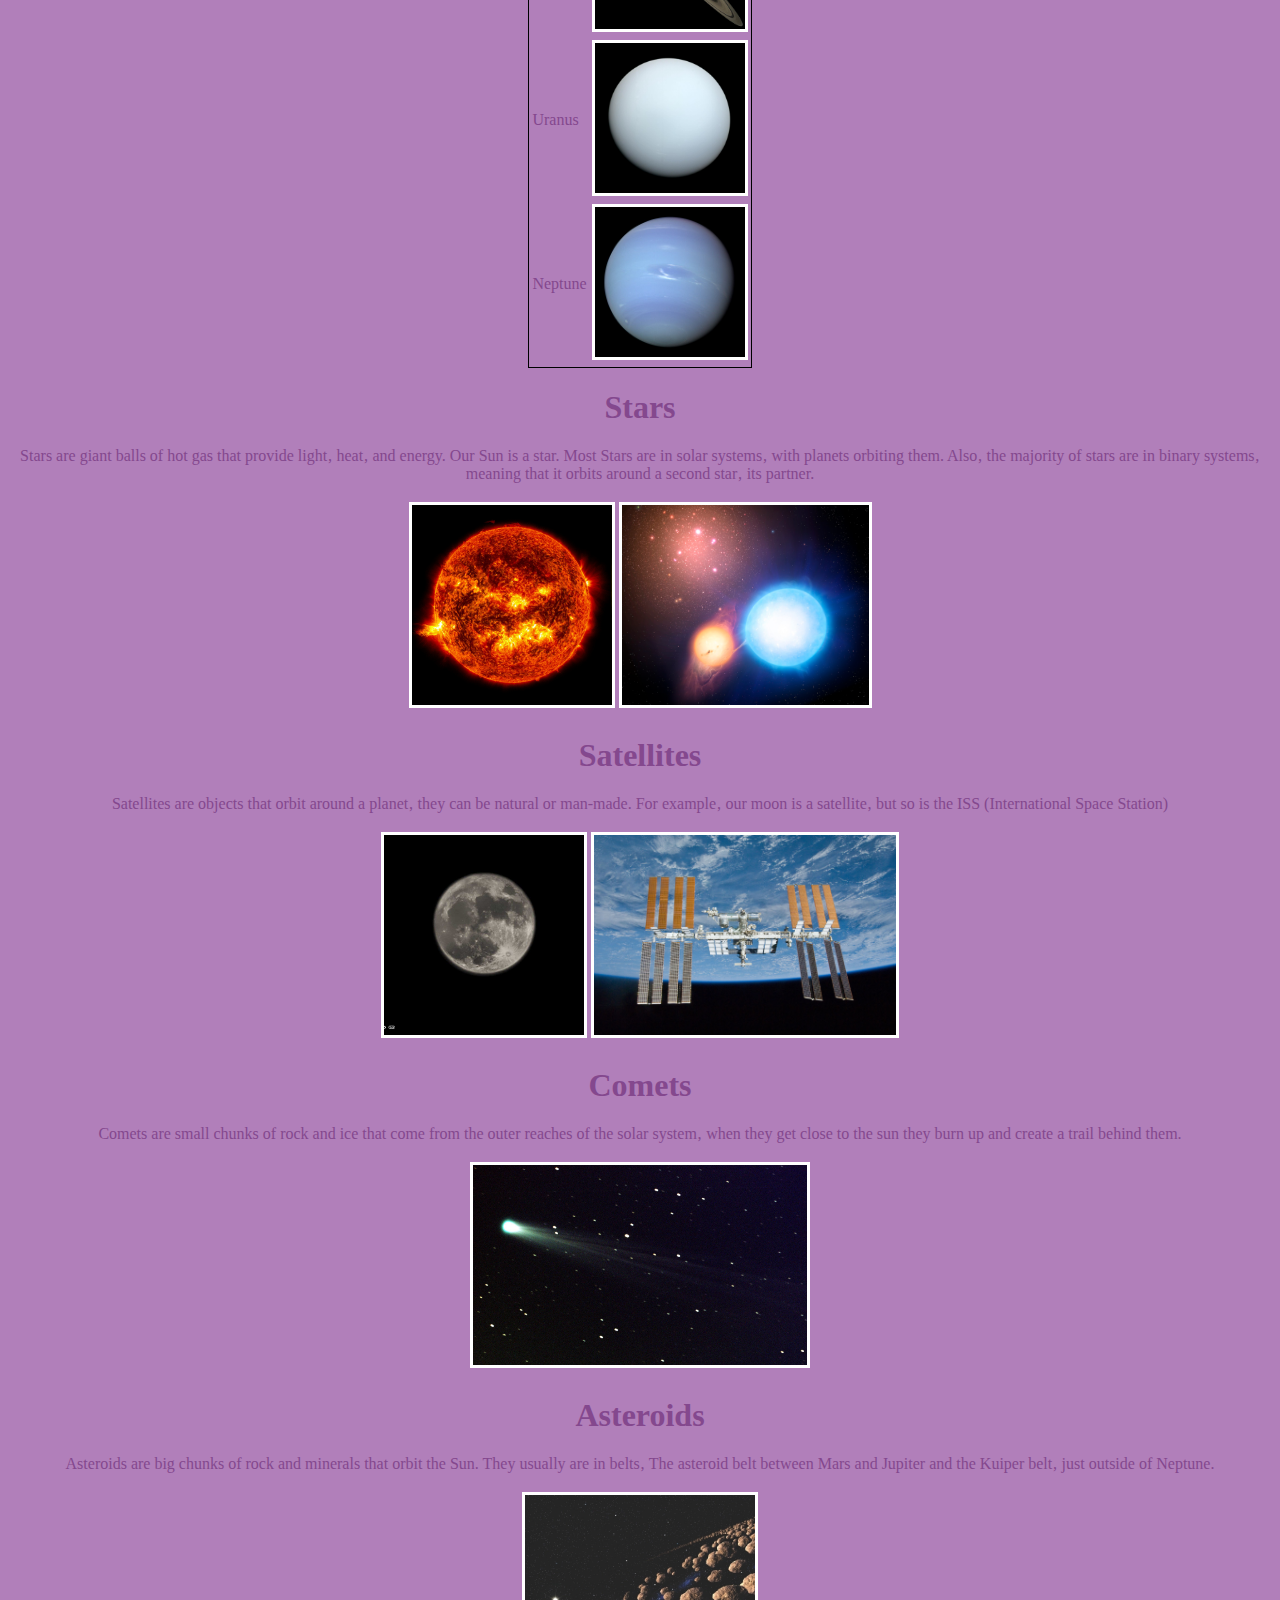
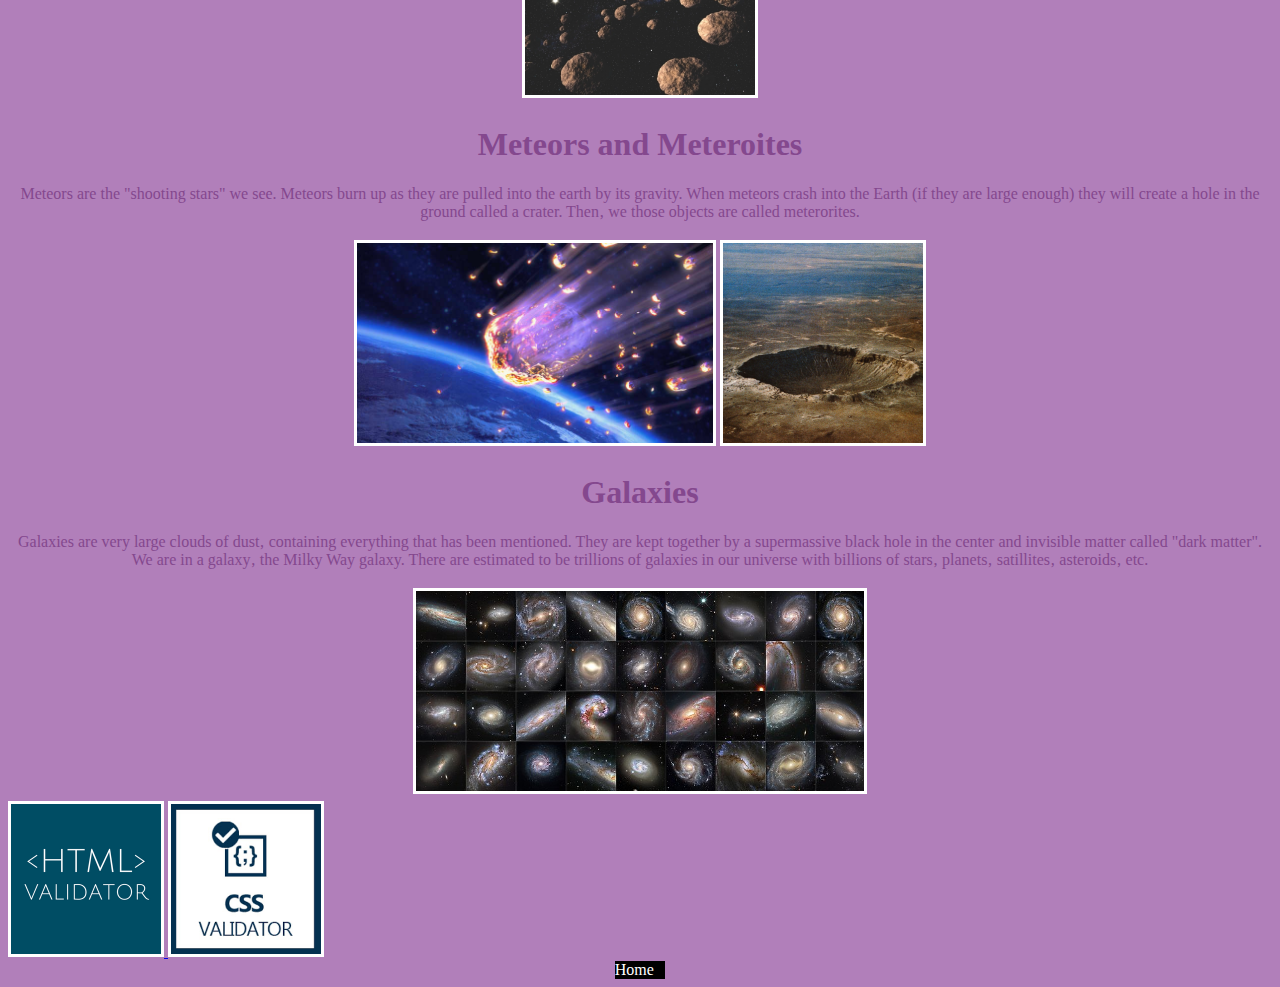
==== commit a7026a29: "Add files via upload" ====
--- a/celestial.html
+++ b/celestial.html
@@ -22,7 +22,7 @@
 		</tr>
 		</table>
 		<h1> What are Celestial Objects? </h1>
-		<p> Celestial Objects are everything in our universe that is made from matter. Celestial Objects&sbquo; also known as heavenly bodies are things such as planets&sbquo; stars&sbquo; galaxies&sbquo; asteroids&sbquo; star culsters&sbquo; etc. Our home&sbquo; Earth is a celestial object&sbquo; so is the Sun as well as our moon. </p>
+		<p> Celestial Objects are everything in our universe that is made of matter. Celestial Objects&sbquo; also known as heavenly bodies are things such as planets&sbquo; stars&sbquo; galaxies&sbquo; asteroids&sbquo; star culsters&sbquo; etc. Our home&sbquo; Earth is a celestial object&sbquo; so is the Sun as well as our moon. </p>
 		<h1> Classification of Celestial Objects </h1>
 		<p> Celestial Bodies are classified into 7 different groups: </p>
 		<!--Try to fix centering ordered list-->
@@ -38,7 +38,7 @@
 		</ol>
 		
 		<h1 id="Planets"> Planets </h1>
-		<p> Planets are large spherical objects that (usually) orbit around a star. Earth is a planet&sbquo; so is Mars&sbquo; Venus&sbquo; Saturn&sbquo; etc. Our solar system is made of 8 different planets. </p>
+		<p> Planets are large&sbquo; spherical objects that (usually) orbit around a star. Earth is a planet&sbquo; so is Mars&sbquo; Venus&sbquo; Saturn&sbquo; etc. Our solar system is made of 8 different planets. </p>
 		<table class="ttable">
 			<tr> <th colspan="2"> Planets in Our Solar System </th> </tr>
 			<tr> <td> Mercury </td> <td> <img src="Mercury.jpg" alt="Picture of Mercury" height="150"> </td> </tr>
@@ -51,7 +51,7 @@
 			<tr> <td> Neptune </td> <td> <img src="neptune.jpg" alt="Picture of Neptune" height="150"> </td> </tr>
 		</table>
 		<h1 id="Stars"> Stars </h1>
-		<p> Stars are giant balls of hot gas that provide light&sbquo; heat&sbquo; and energy. Our Sun is a star. Most Stars are in solar systems&sbquo; with planets orbiting them. Also&sbquo; the majority of stars are in binary systems meaning that it orbits around a second star&sbquo; its partner. </p>
+		<p> Stars are giant balls of hot gas that provide light&sbquo; heat&sbquo; and energy. Our Sun is a star. Most Stars are in solar systems&sbquo; with planets orbiting them. Also&sbquo; the majority of stars are in binary systems&sbquo; meaning that it orbits around a second star&sbquo; its partner. </p>
 		<table class="table">
 			<tr> <td> <img src="sun.jpg" alt="Picture of our Sun" height="200"> </td> <td> <img src="binary.jpg" alt="Picture of 2 stars circling each other" height="200"> </td> </tr>
 		</table>
@@ -76,7 +76,7 @@
 			<tr> <td> <img src="meterorite.jpg" alt="Space rock falling into Earth" height="200"> </td> <td> <img src="crater.jpg" alt="Hole in the ground after a rock collided with Earth" height="200"> </td> </tr>
 		</table>
 		<h1 id="Galaxies"> Galaxies </h1>
-		<p> Galaxies are very large clouds of dust&sbquo; containing everything that has been mentioned. They are kept together by a supermassive black hole in the center and invisible matter called &#34;dark matter&#34;. We are in a galaxy&sbquo; the Milky Way galaxy. there are estimated to be trillions of galaxies in our universe with billions of stars&sbquo; planets&sbquo; satillites&sbquo; asteroids&sbquo; etc. </p>
+		<p> Galaxies are very large clouds of dust&sbquo; containing everything that has been mentioned. They are kept together by a supermassive black hole in the center and invisible matter called &#34;dark matter&#34;. We are in a galaxy&sbquo; the Milky Way galaxy. There are estimated to be trillions of galaxies in our universe with billions of stars&sbquo; planets&sbquo; satillites&sbquo; asteroids&sbquo; etc. </p>
 		<table class="table">
 			<tr> <td> <img src="Hubble-Space-Telescope-Galaxy-Collection.jpg" alt="Pictures of different galaxies in the universe" height="200">
 		</table>
--- a/celestial.css
+++ b/celestial.css
@@ -15,6 +15,7 @@
 	text-align : center;
 }
 
+/* can't center numbered list */
 .list
 {
 	text-align : center;
@@ -43,6 +44,8 @@
 	color : white;
 }
 
+/* button hover colour should be the same as the text */
+
 .button:hover 
 {
         background-color: #84488E;
